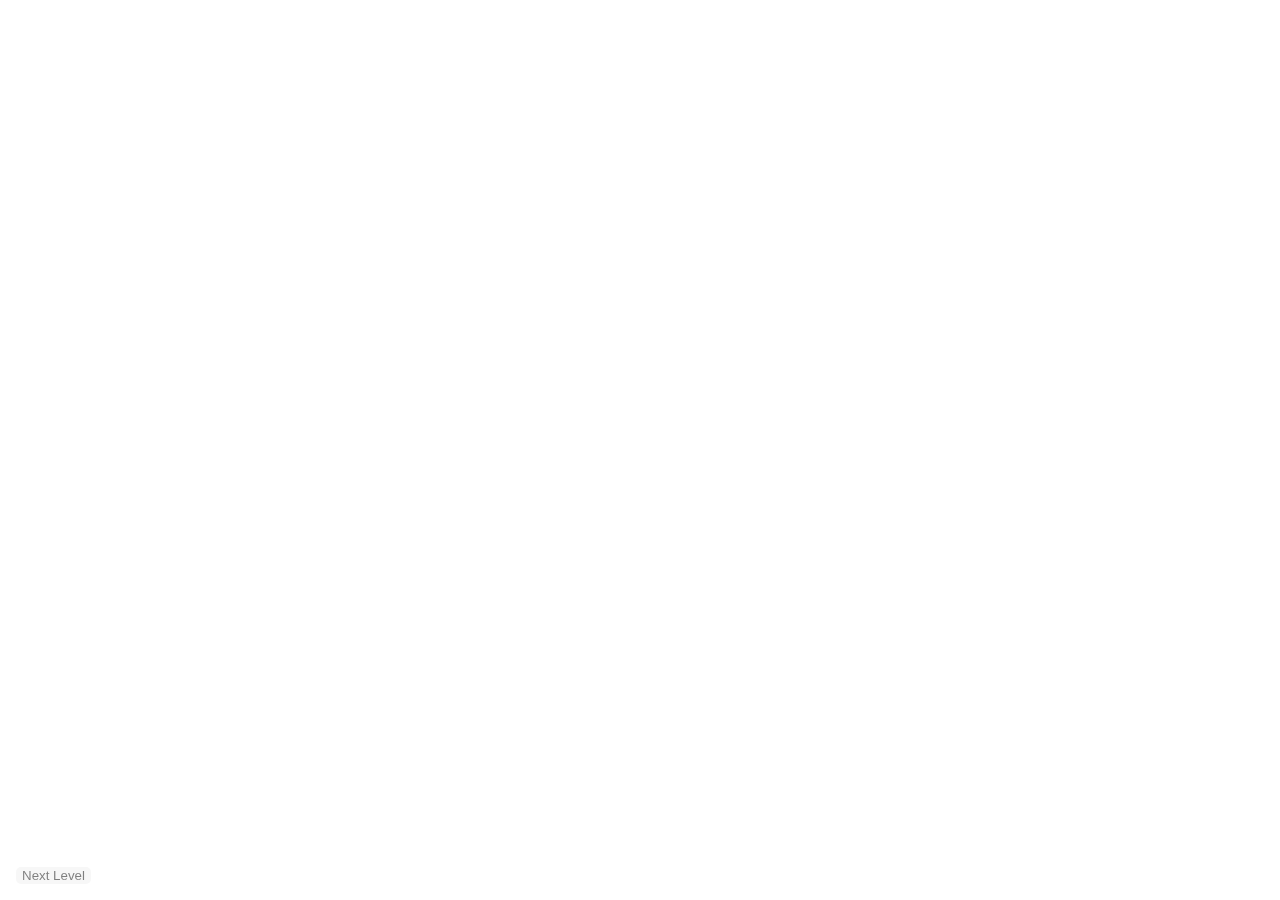
==== index.html @ 9985c005 "update" ====
<html>
	<head>
		<title></title>
		<script src="js/helpers.js"></script>
		<script src="js/GAME.js" type="module"></script>
		<script src="js/app.js" type="module"></script>
		<link rel="stylesheet" href="css/style.css" />
		<link rel="shortcut icon" href="data:image/x-icon;," type="image/x-icon" />
	</head>
	<body>
		<!-- <div id="landing">
			<fieldset>
				<legend>Escape from Hyper Island</legend>
				<button id="startGameBtn">Start Game</button>
			</fieldset>
		</div> -->
		<button id="nextLevelBtn">next level</button>
		<iframe id="level" src=""></iframe>
	</body>
</html>
---- css/style.css ----
* {
	margin: 0;
	border: 0;
}

html,
body {
	overflow: hidden;
}

iframe {
	width: 100%;
	height: 100%;
}

button#nextLevelBtn {
	position: fixed;
	bottom: 1rem;
	left: 1rem;
	z-index: 10;
	text-transform: capitalize;
	opacity: 0.5;
	mix-blend-mode: luminosity;
	border-radius: 5px;
	cursor: pointer;
}
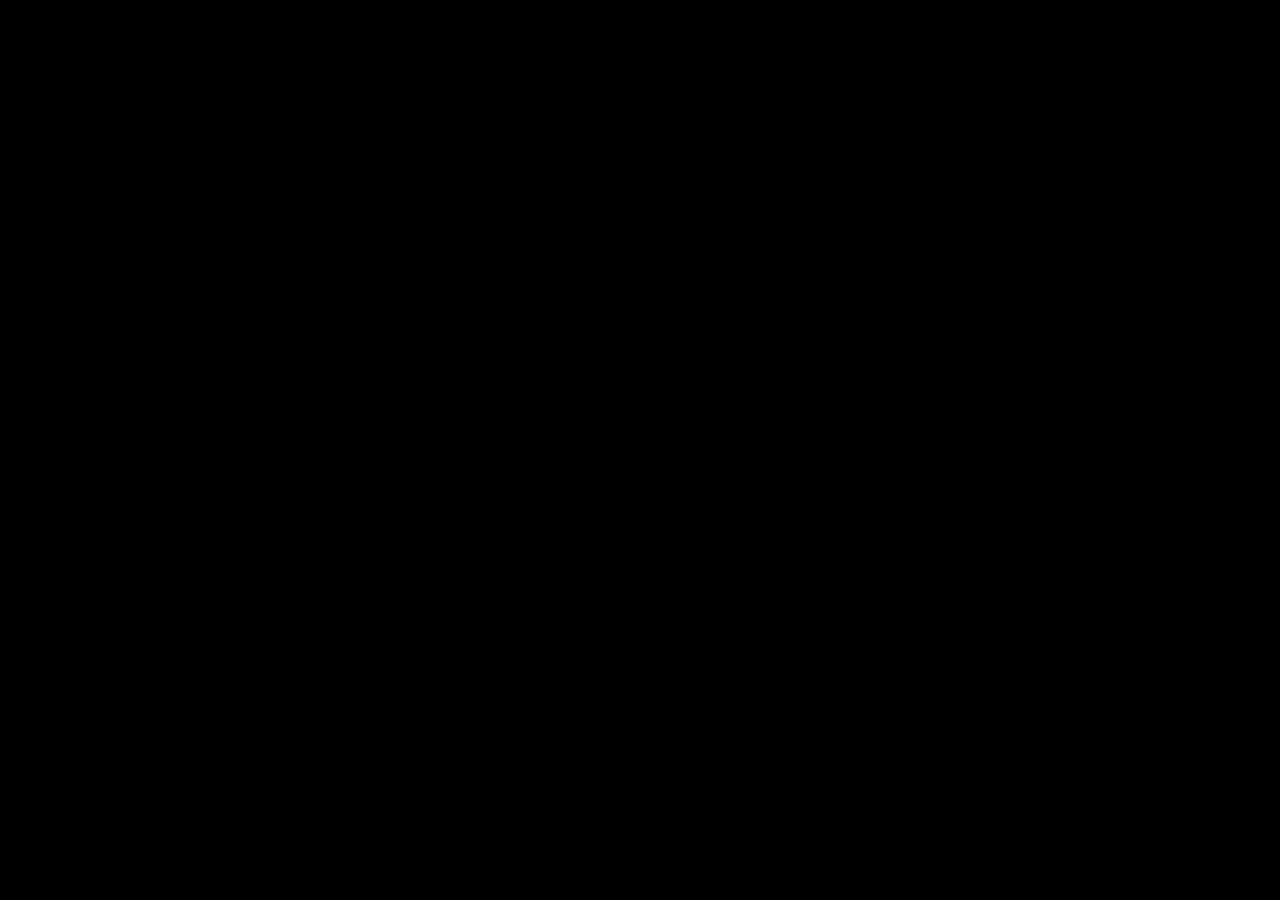
==== commit 3b3202f6: "fed23 team" ====
--- a/index.html
+++ b/index.html
@@ -1,20 +1,22 @@
 <html>
 	<head>
-		<title></title>
+		<title>Escape from Hyper Island 2</title>
+		<script src="https://cdn.jsdelivr.net/npm/tweakpane@3.0.2/dist/tweakpane.min.js"></script>
 		<script src="js/helpers.js"></script>
 		<script src="js/GAME.js" type="module"></script>
 		<script src="js/app.js" type="module"></script>
 		<link rel="stylesheet" href="css/style.css" />
+		<link rel="stylesheet" href="css/tweakpane.css" />
 		<link rel="shortcut icon" href="data:image/x-icon;," type="image/x-icon" />
 	</head>
-	<body>
+	<body class="transition">
 		<!-- <div id="landing">
 			<fieldset>
 				<legend>Escape from Hyper Island</legend>
 				<button id="startGameBtn">Start Game</button>
 			</fieldset>
 		</div> -->
-		<button id="nextLevelBtn">next level</button>
 		<iframe id="level" src=""></iframe>
 	</body>
 </html>
+
--- a/css/style.css
+++ b/css/style.css
@@ -13,14 +13,25 @@
 	height: 100%;
 }
 
-button#nextLevelBtn {
+html {
+	font-family: sans-serif;
+}
+
+body:before {
 	position: fixed;
-	bottom: 1rem;
-	left: 1rem;
-	z-index: 10;
-	text-transform: capitalize;
-	opacity: 0.5;
-	mix-blend-mode: luminosity;
-	border-radius: 5px;
-	cursor: pointer;
+	top: 0;
+	left: 0;
+	right: 0;
+	bottom: 0;
+	background-color: black;
+	opacity: 0;
+	will-change: opacity;
+	transition: 500ms ease-in-out;
+	z-index: -1;
+	content: '';
 }
+
+body.transition:before {
+	opacity: 1;
+	z-index: 20;
+}--- a/css/tweakpane.css
+++ b/css/tweakpane.css
@@ -0,0 +1,47 @@
+:root {
+	--tp-base-background-color: hsla(0, 0%, 10%, 0.8);
+	--tp-base-shadow-color: hsla(0, 0%, 0%, 0.2);
+	--tp-button-background-color: hsla(0, 0%, 80%, 1);
+	--tp-button-background-color-active: hsla(0, 0%, 100%, 1);
+	--tp-button-background-color-focus: hsla(0, 0%, 95%, 1);
+	--tp-button-background-color-hover: hsla(0, 0%, 85%, 1);
+	--tp-button-foreground-color: hsla(0, 0%, 0%, 0.8);
+	--tp-container-background-color: hsla(0, 0%, 0%, 0.3);
+	--tp-container-background-color-active: hsla(0, 0%, 0%, 0.6);
+	--tp-container-background-color-focus: hsla(0, 0%, 0%, 0.5);
+	--tp-container-background-color-hover: hsla(0, 0%, 0%, 0.4);
+	--tp-container-foreground-color: hsla(0, 0%, 100%, 0.5);
+	--tp-groove-foreground-color: hsla(0, 0%, 0%, 0.2);
+	--tp-input-background-color: hsla(0, 0%, 0%, 0.3);
+	--tp-input-background-color-active: hsla(0, 0%, 0%, 0.6);
+	--tp-input-background-color-focus: hsla(0, 0%, 0%, 0.5);
+	--tp-input-background-color-hover: hsla(0, 0%, 0%, 0.4);
+	--tp-input-foreground-color: hsla(0, 0%, 100%, 0.5);
+	--tp-label-foreground-color: hsla(0, 0%, 100%, 0.5);
+	--tp-monitor-background-color: hsla(0, 0%, 0%, 0.3);
+	--tp-monitor-foreground-color: hsla(0, 0%, 100%, 0.3);
+}
+
+body .tp-dfwv {
+	top: auto !important;
+	left: 8px;
+	right: auto !important;
+	bottom: 8px;
+	width: 10rem;
+}
+
+body.the-sleep-demon  .tp-dfwv {
+	top: 8px;
+	bottom: auto !important;
+}
+
+
+.tp-dfwv,
+.tp-dfwv * {
+	text-transform: capitalize;
+}
+
+.tp-dfwv:not(:hover) {
+	opacity: 0.5;
+	mix-blend-mode: hard-light;
+}
